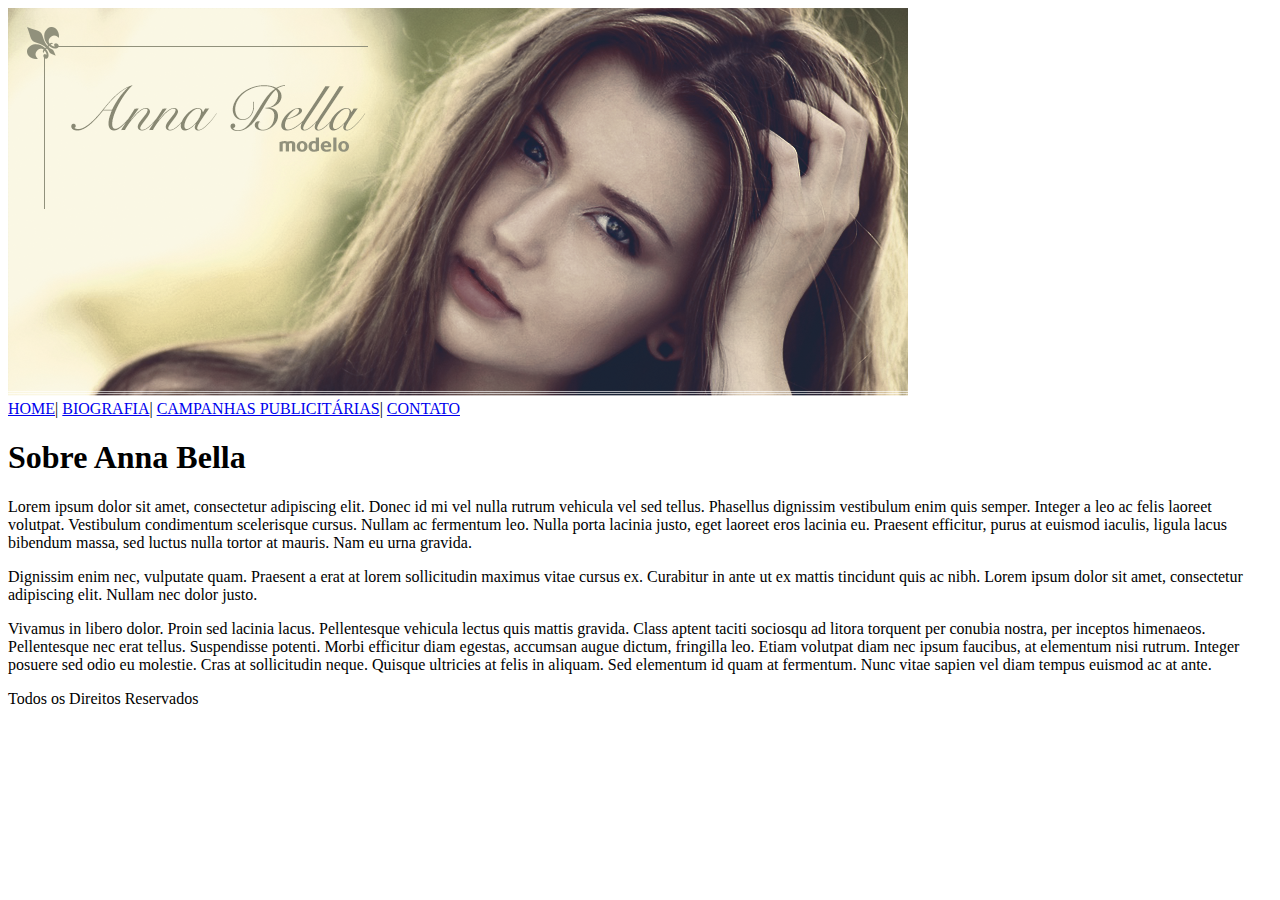
==== index.html @ 36b22eac "Initial commit" ====
<!DOCTYPE html>
<html>
<head>
	<title>Ana Bela - Home</title>
	<meta charset="utf-8">
	<link rel="stylesheet" type="text/css" href="C:\Users\DiogenesDev\Desktop\site-Anabela\style.css">
</head>
<body>
	<!--FOTO DO TOPO JUNTO COM MENU-->
	<div id="principal">

		<img src="capa.png" id="imagemTopo">

		<div id="menu"><!--Linha--->
			<a href="index.html">HOME</a>|<!--Colunas--->
			<a href="biografia.html">BIOGRAFIA</a>|
			<a href="campanhas-publicitarias.html">CAMPANHAS PUBLICITÁRIAS</a>|
			<a href="contato.html">CONTATO</a>
		</div>

		<!--COPO DO SITE COM CONTEÚDO-->
		<div id="conteudo">
			<h1>Sobre Anna Bella</h1>
			<p>
			Lorem ipsum dolor sit amet, consectetur adipiscing elit. Donec id mi vel nulla rutrum vehicula vel sed tellus. Phasellus dignissim vestibulum enim quis semper. Integer a leo ac felis laoreet volutpat. Vestibulum condimentum scelerisque cursus. Nullam ac fermentum leo. Nulla porta lacinia justo, eget laoreet eros lacinia eu. Praesent efficitur, purus at euismod iaculis, ligula lacus bibendum massa, sed luctus nulla tortor at mauris. Nam eu urna gravida.
			</p>

			<p>
			Dignissim enim nec, vulputate quam. Praesent a erat at lorem sollicitudin maximus vitae cursus ex. Curabitur in ante ut ex mattis tincidunt quis ac nibh. Lorem ipsum dolor sit amet, consectetur adipiscing elit. Nullam nec dolor justo.
			</p>

			<p>
			Vivamus in libero dolor. Proin sed lacinia lacus. Pellentesque vehicula lectus quis mattis gravida. Class aptent taciti sociosqu ad litora torquent per conubia nostra, per inceptos himenaeos. Pellentesque nec erat tellus. Suspendisse potenti. Morbi efficitur diam egestas, accumsan augue dictum, fringilla leo. Etiam volutpat diam nec ipsum faucibus, at elementum nisi rutrum. Integer posuere sed odio eu molestie. Cras at sollicitudin neque. Quisque ultricies at felis in aliquam. Sed elementum id quam at fermentum. Nunc vitae sapien vel diam tempus euismod ac at ante.
			</p>			
		</div><!--Fim do conteudo-->	
	</div>

	<div class="rodape">
		Todos os Direitos Reservados
	</div>
</body>
</html>
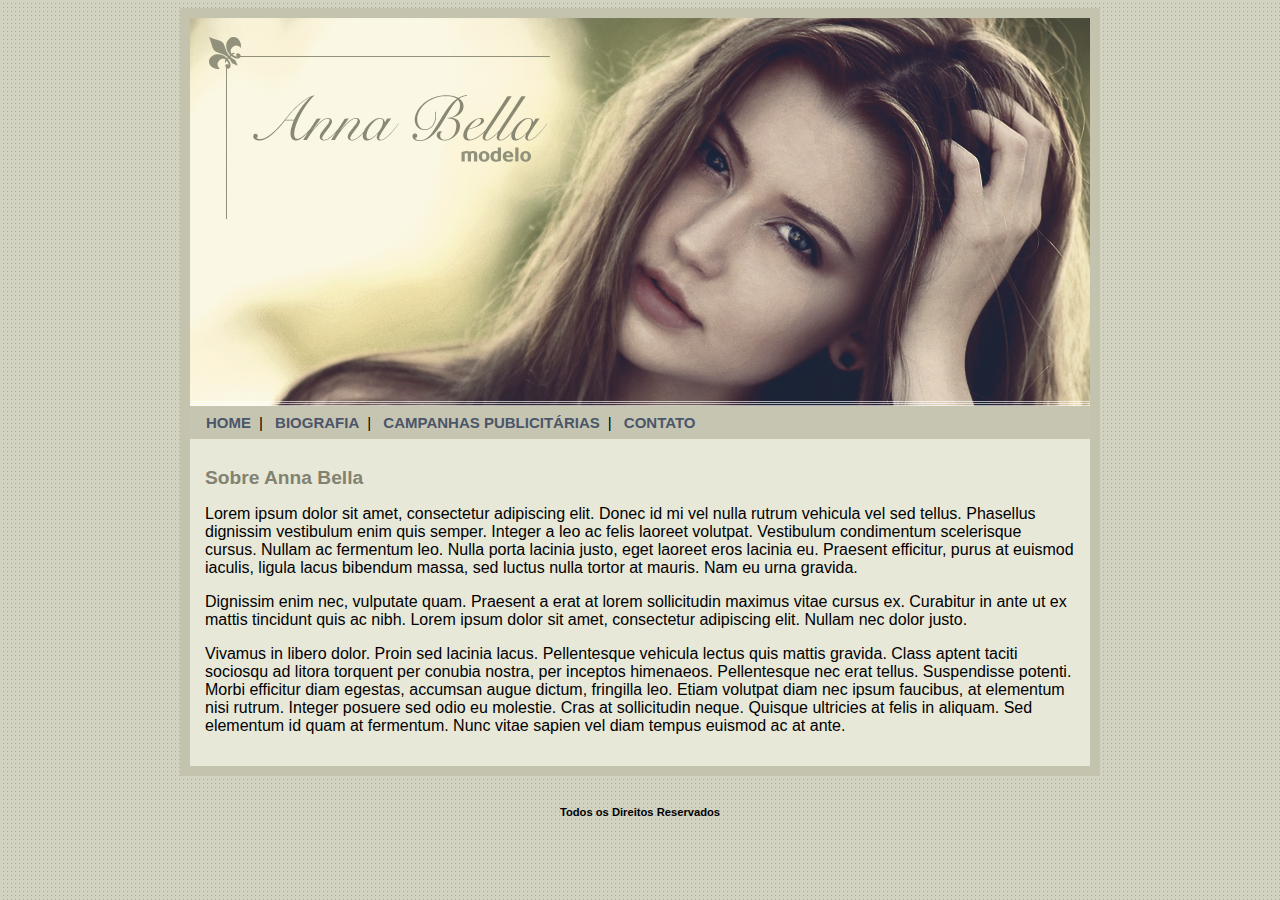
==== commit ecb61728: "Update index.html" ====
--- a/index.html
+++ b/index.html
@@ -3,7 +3,7 @@
 <head>
 	<title>Ana Bela - Home</title>
 	<meta charset="utf-8">
-	<link rel="stylesheet" type="text/css" href="C:\Users\DiogenesDev\Desktop\site-Anabela\style.css">
+	<link rel="stylesheet" type="text/css" href="https://diogenesdv.github.io/site-Anabela/style.css">
 </head>
 <body>
 	<!--FOTO DO TOPO JUNTO COM MENU-->
